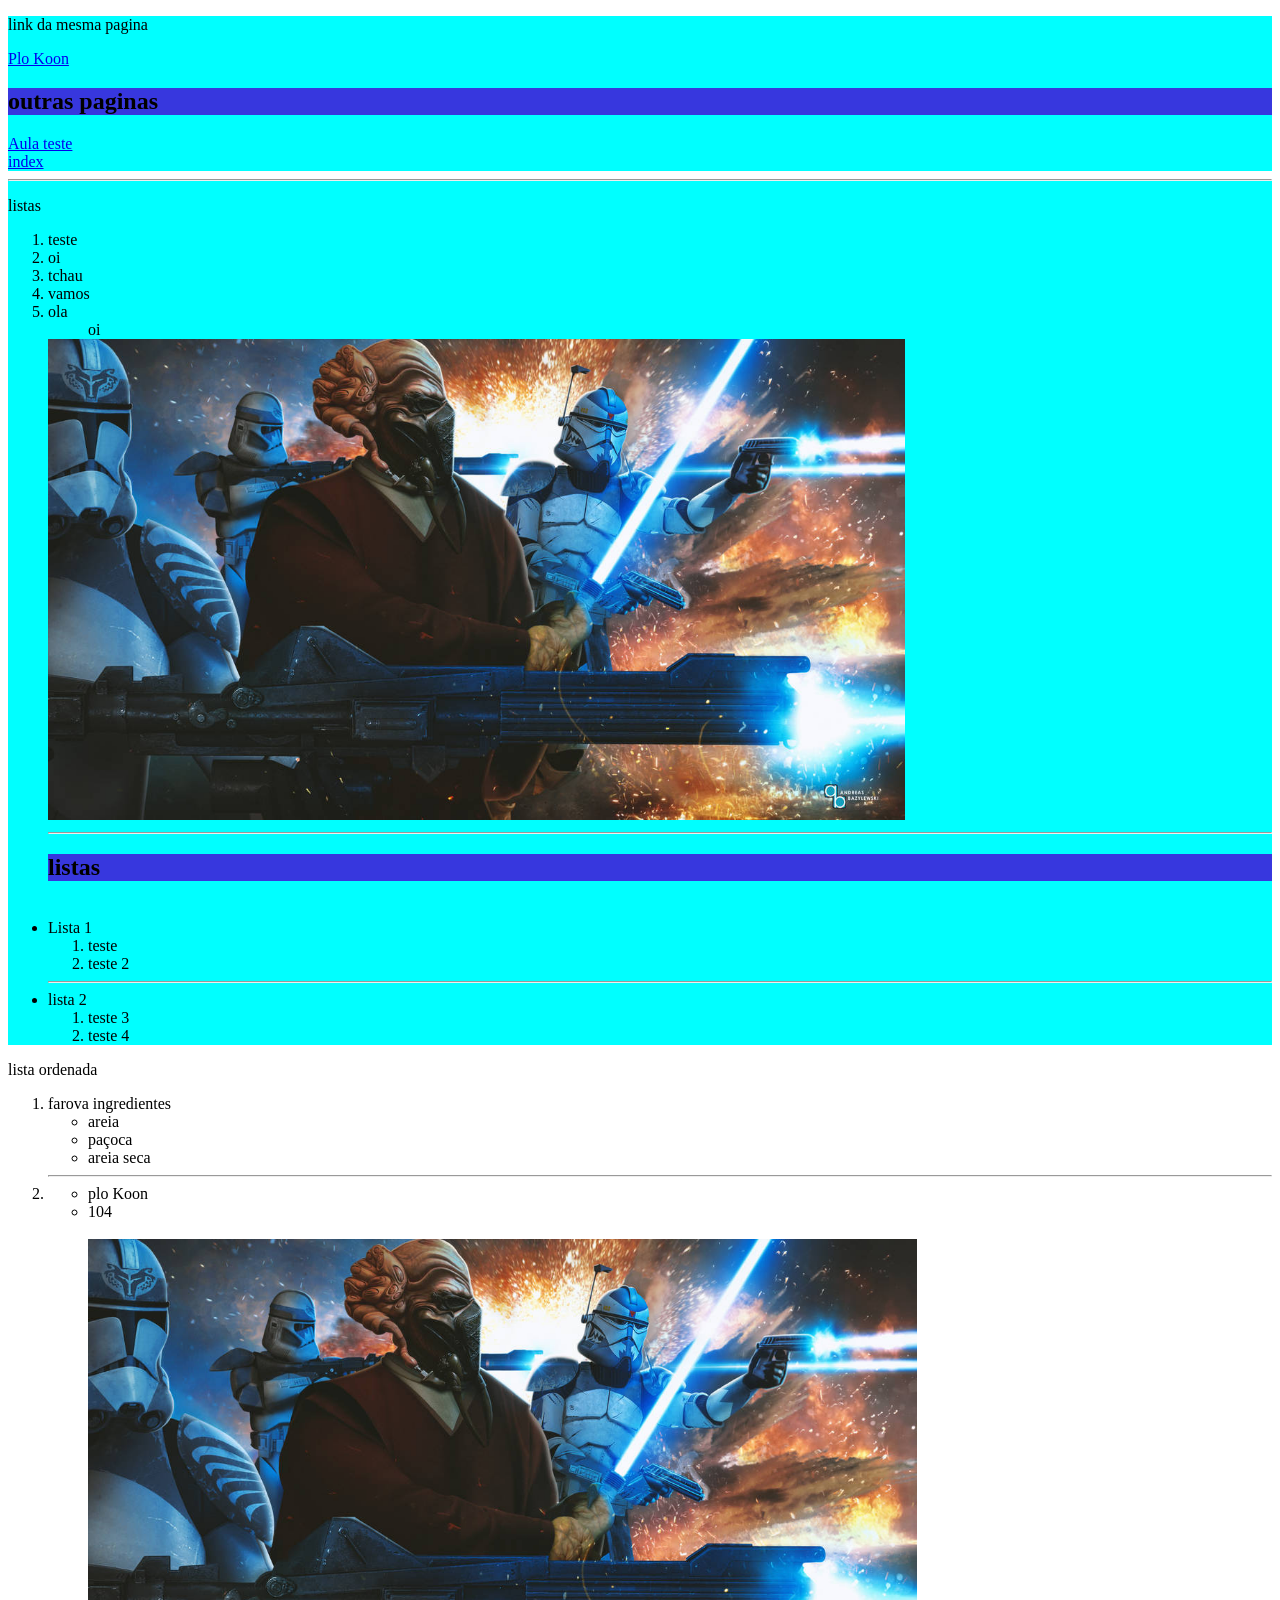
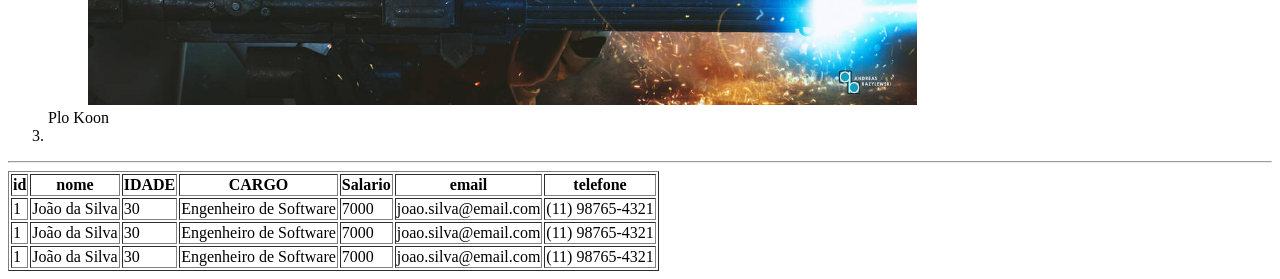
==== Html/Remenber.html @ 7af392ec "Add files via upload" ====
<!DOCTYPE html>
<html lang="en">
<head>
    <meta charset="UTF-8">
    <meta name="viewport" content="width=device-width, initial-scale=1.0">
    <link  rel="stylesheet" href="style.css" >
    <title>Document</title>
</head>
<body>
    <div>
        <p>link da mesma pagina</p>
        <a href="#masterplo">Plo Koon</a><br>
        <h2>outras paginas</h2>
        <a href="teste.html" target="_blank">Aula teste</a><br>
        <a href="index.html">index</a>
    </div>
    <div>
        <hr>
        <p>listas</p>
            <ol>
                <li>teste</li>
                <li>oi</li>
                <li>tchau</li>
                <li>vamos</li>
                <li>ola</li>
                <ul>oi</ul>
                <img src="image/sw-plokoon.jpg" alt="imagem Plo Koon" width="70%">
                <hr>
            </ol>
            <ul>
                <h2>listas</h2><br>

                <li>Lista 1
                    <ol>
                        
                        <li>teste</li>
                        <li>teste 2</li>
                    </ol>
                </li><hr>
                <li>
                    <a >lista 2</a>
                    <ol>
                        <li>teste 3</li>
                        <li> teste 4</li>
                    </ol>
                </li>
            </ul>
            
    </div>
    <container>
        <p>lista ordenada</p>
        <ol>
            <li>farova ingredientes
                <ul>
                    <li>areia</li>
                    <li>paçoca</li>
                    <li>areia seca</li>
                </ul>
            </li>
            <hr>
            <li>
                <a></a>
                <ul>
                    
                     <li>plo Koon</li>
                     <li>104</li><br> <img src="image/sw-plokoon.jpg" alt="imagem Plo Koon" width="70%">
                </ul>
            </li>
            <a id="masterplo">Plo Koon</h2>
            <li>
                
            </li>
        </ol>
    </container><hr>
<table border="">
    <thead>
        <tr>
            <th>id</th>
            <th>nome</th>
            <th>IDADE</th>
            <th>CARGO</th>
            <th>Salario</th>
            <th>email</th>
            <th>telefone</th>
        </tr>
    </thead>
    <tbody>
        <tr>
               <td>1</td>
        <td>João da Silva</td>
        <td>30</td>
        <td>Engenheiro de Software</td>
        <td>7000</td>
        <td>joao.silva@email.com</td>
        <td>(11) 98765-4321</td>
        </tr>
          <tr>
               <td>1</td>
        <td>João da Silva</td>
        <td>30</td>
        <td>Engenheiro de Software</td>
        <td>7000</td>
        <td>joao.silva@email.com</td>
        <td>(11) 98765-4321</td>
        </tr>
          <tr>
               <td>1</td>
        <td>João da Silva</td>
        <td>30</td>
        <td>Engenheiro de Software</td>
        <td>7000</td>
        <td>joao.silva@email.com</td>
        <td>(11) 98765-4321</td>
        </tr>
    </tbody>
</table>
</body>
</html>
---- Html/style.css ----
h2{
    background-color: rgb(55, 55, 222);
    border: 2px;
    border-color: rgb(122, 22, 22);
}
div{
    background-color: aqua
}
head{
    text-align: center;
}
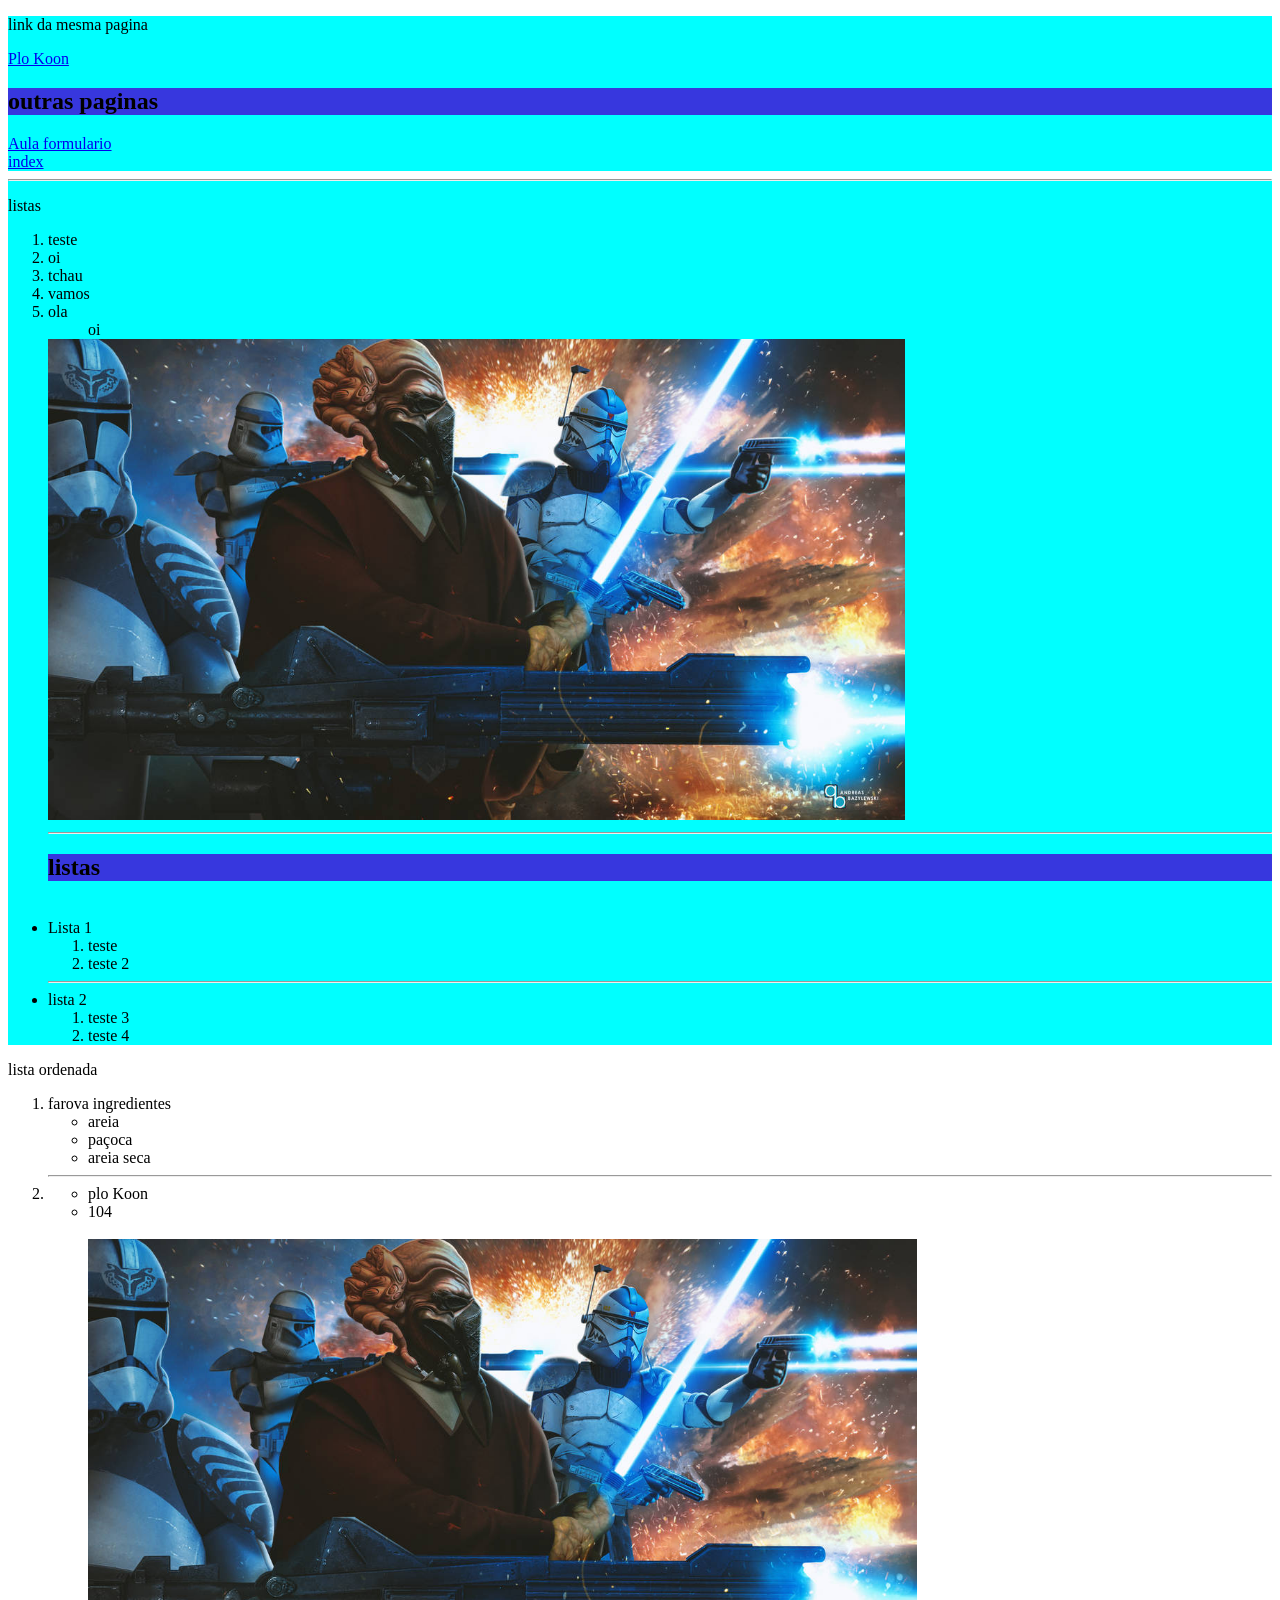
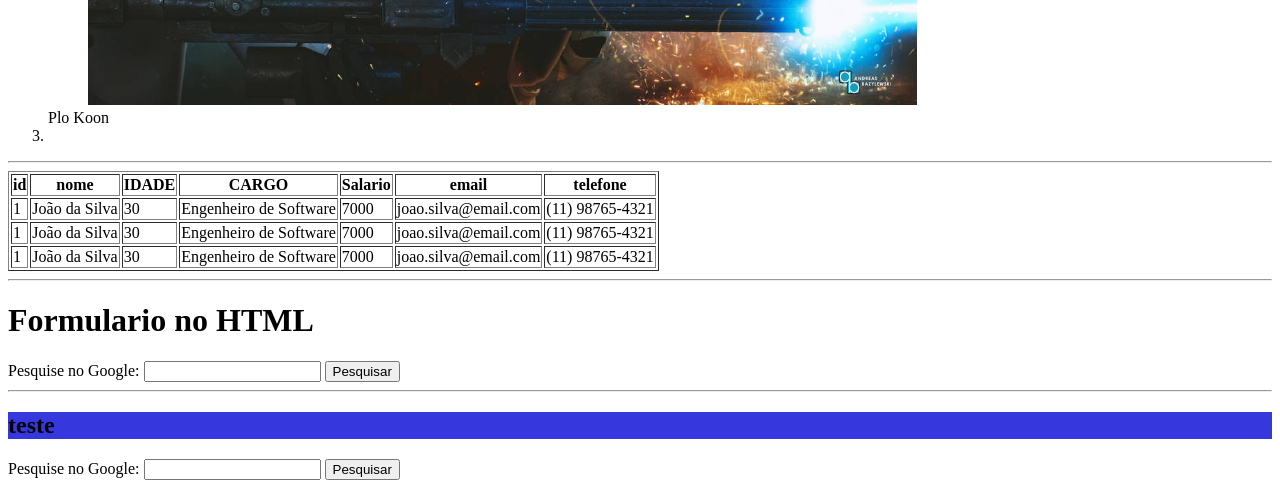
==== commit 7e4a3197: "Add files via upload" ====
--- a/Html/Remenber.html
+++ b/Html/Remenber.html
@@ -11,7 +11,7 @@
         <p>link da mesma pagina</p>
         <a href="#masterplo">Plo Koon</a><br>
         <h2>outras paginas</h2>
-        <a href="teste.html" target="_blank">Aula teste</a><br>
+        <a href="formulario.html" target="_blank">Aula formulario</a><br>
         <a href="index.html">index</a>
     </div>
     <div>
@@ -114,5 +114,20 @@
         </tr>
     </tbody>
 </table>
+<hr>
+   
+    <h1>Formulario no HTML</h1>
+        <form action="http://google.com/search" method="get">
+            <label for="pesquisa">Pesquise no Google:</label>
+            <input type="text" name="q" id="pesquisa">
+            <button type="submit">Pesquisar</button>
+        </form>
+  <hr>
+  <H2>teste</H2>
+    <form action="http://google.com/search" target="_blank">
+        <label for="pesquisa">Pesquise no Google:</label>
+        <input type="text" name="q" id="pesquisa">
+        <button type="submit">Pesquisar</button>
+    </form>
 </body>
 </html>
--- a/Html/style.css
+++ b/Html/style.css
@@ -6,6 +6,3 @@
 div{
     background-color: aqua
 }
-head{
-    text-align: center;
-}
